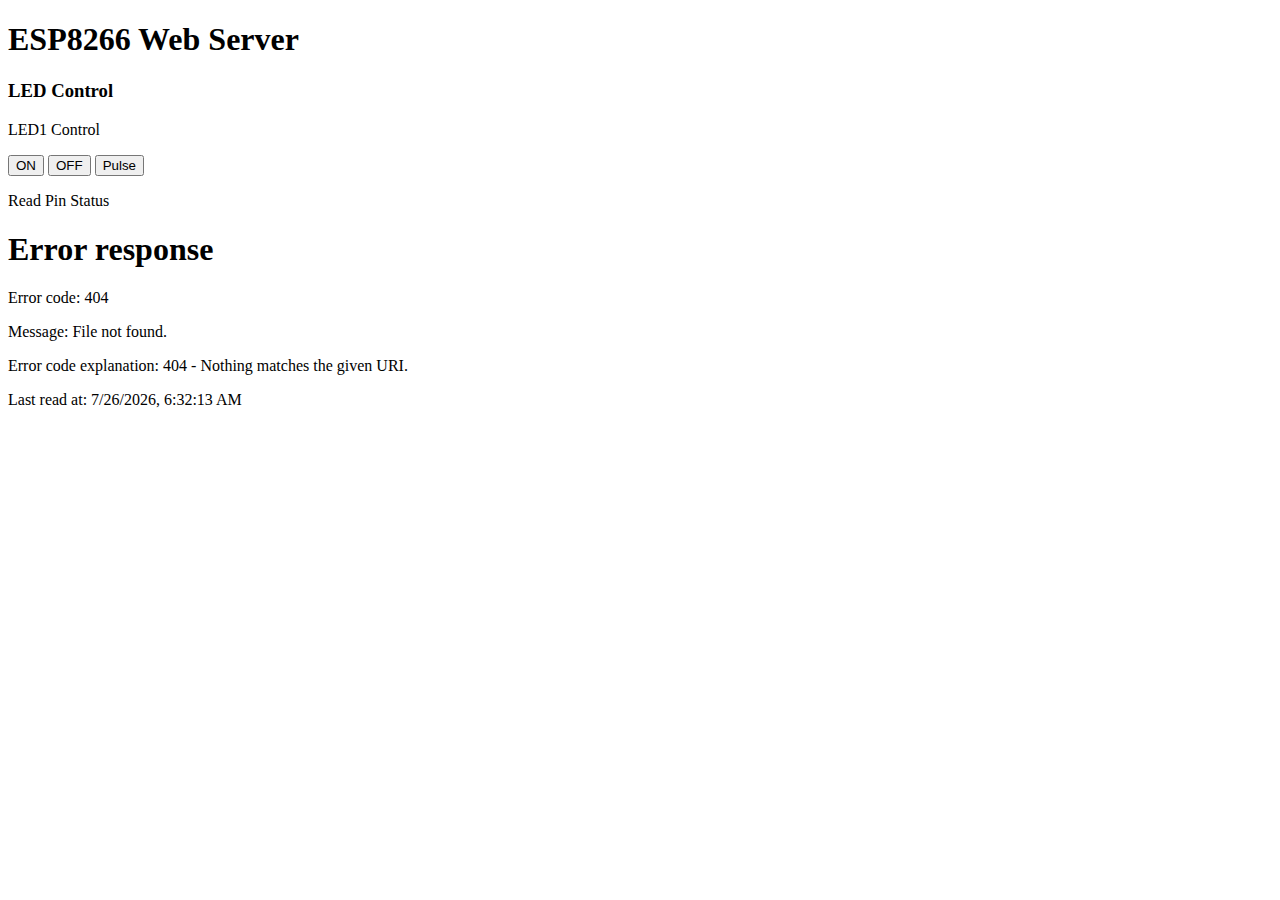
==== static/control.html @ 18e55452 "✨ Initial commit" ====
<!DOCTYPE html> 
<html>
<head>
<meta charset="utf-8"/>
<meta name="viewport" content="width=device-width, initial-scale=1.0, user-scalable=no">
<title>LED Control</title>
<link href="static/styles.css" type="text/css" rel="stylesheet" media="screen">
</head>
<body>
<!-- based loosely on https://lastminuteengineers.com/creating-esp8266-web-server-arduino-ide/ -->
<h1>ESP8266 Web Server</h1>
<h3>LED Control</h3>

<form id="control" action="/led" method="post">
    <p>LED1 Control</p>
    <button type="submit" class="button button-on" value="1">ON</button>
    <button type="submit" class="button button-off" value="0">OFF</button>
    <button type="submit" class="button button-pulse" formAction="/pulse" value="1">Pulse</button>
</form>

<div>
    <p>Read Pin Status</p>
    <span id="status"></span>
    <p>Last read at: <span id="last"></span></p>
</div>

<script type="text/javascript">
(function() {

    document.addEventListener( "DOMContentLoaded", function() {

        // Handle form control submission by AJAX (without page reload or navigation)
        // 
        let form = document.getElementById( "control" )
        form.addEventListener( "submit", function( e ) {
            e.preventDefault();
            console.log(e)
            let xhr = new XMLHttpRequest()

            // Decide which formAction to use (as this is NOT automatic!)
            // If button has a formAction attribute, use that over form.action:
            const parentAction = (new URL(form.action)).pathname
            const buttonAction = (new URL(e.submitter.formAction)).pathname
            const href = (new URL(window.location.href)).pathname

            const url = (buttonAction == href) ? parentAction : buttonAction

            xhr.open("POST", url)
            xhr.setRequestHeader("Content-Type", "application/json")
            xhr.send("value=" + e.submitter.value)

            console.log("sent XHR Request to " + url)
            e.returnValue = false
            return false
        }, false);

        // Handle polling of read pin
        // 
        let status = document.getElementById("status")
        let last = document.getElementById("last")
        let readPin = function() {
            let xhr = new XMLHttpRequest()
            let handler = function(evt){
                window.clearTimeout(readPin)
                window.setTimeout(readPin, 2500)

                // Show status
                // console.log(evt)
                status.innerHTML = evt.target.response

                // Set time
                last.innerHTML = new Date().toLocaleString()
            }

            xhr.addEventListener("load", handler)
            xhr.addEventListener("error", handler)

            xhr.open("GET", "/read")
            xhr.send()
        }
        readPin()
    });
})();
</script>

</body>
</html>
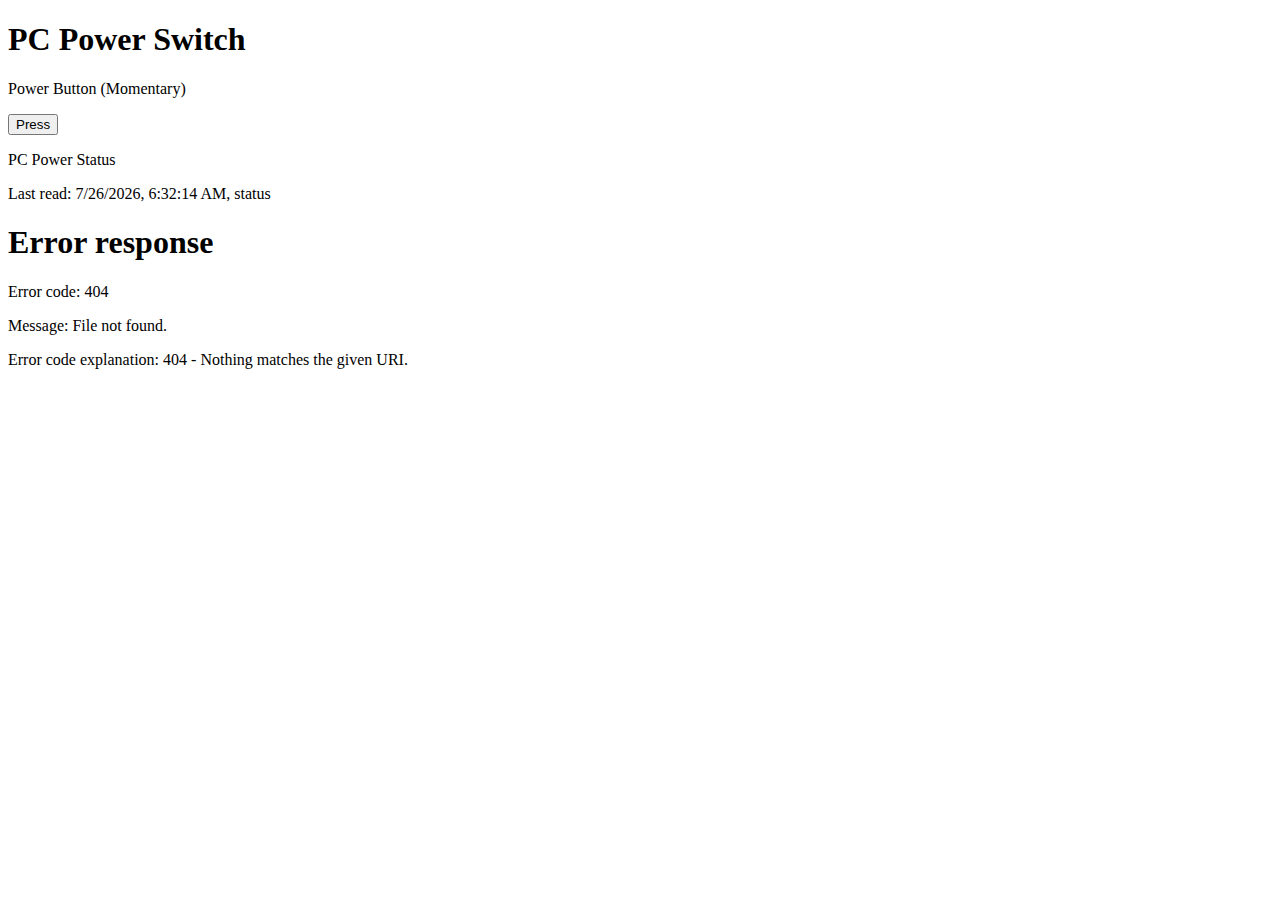
==== commit 1b39cdc3: "💻 Update example to usecase (power switch)" ====
--- a/static/control.html
+++ b/static/control.html
@@ -3,29 +3,33 @@
 <head>
 <meta charset="utf-8"/>
 <meta name="viewport" content="width=device-width, initial-scale=1.0, user-scalable=no">
-<title>LED Control</title>
+<title>PC Power Switch</title>
 <link href="static/styles.css" type="text/css" rel="stylesheet" media="screen">
 </head>
-<body>
+<body class="">
 <!-- based loosely on https://lastminuteengineers.com/creating-esp8266-web-server-arduino-ide/ -->
-<h1>ESP8266 Web Server</h1>
-<h3>LED Control</h3>
+<h1>PC Power Switch</h1>
 
 <form id="control" action="/led" method="post">
-    <p>LED1 Control</p>
-    <button type="submit" class="button button-on" value="1">ON</button>
-    <button type="submit" class="button button-off" value="0">OFF</button>
-    <button type="submit" class="button button-pulse" formAction="/pulse" value="1">Pulse</button>
+    <p>Power Button (Momentary)</p>
+<!--    <button type="submit" class="button button-on" value="1">ON</button>
+    <button type="submit" class="button button-off" value="0">OFF</button>-->
+    <button type="submit" class="button button-pulse" formAction="/pulse" value="1">Press</button>
 </form>
 
 <div>
-    <p>Read Pin Status</p>
-    <span id="status"></span>
-    <p>Last read at: <span id="last"></span></p>
+    <p>PC Power Status</p>
+    <div>
+        <div class="power-indicator"></div>
+    </div>
+    
+    <p>Last read: <span id="last"></span>, status <span id="status"></span></p>
 </div>
 
 <script type="text/javascript">
 (function() {
+    const power_on_class = "power-on"
+    const power_off_class= "power-off"
 
     document.addEventListener( "DOMContentLoaded", function() {
 
@@ -34,7 +38,7 @@
         let form = document.getElementById( "control" )
         form.addEventListener( "submit", function( e ) {
             e.preventDefault();
-            console.log(e)
+            // console.log(e)
             let xhr = new XMLHttpRequest()
 
             // Decide which formAction to use (as this is NOT automatic!)
@@ -58,8 +62,11 @@
         // 
         let status = document.getElementById("status")
         let last = document.getElementById("last")
+        let body = document.querySelector('body')
         let readPin = function() {
             let xhr = new XMLHttpRequest()
+            xhr.timeout = 2500;
+
             let handler = function(evt){
                 window.clearTimeout(readPin)
                 window.setTimeout(readPin, 2500)
@@ -68,12 +75,27 @@
                 // console.log(evt)
                 status.innerHTML = evt.target.response
 
+                if(evt.target.response === "1") {
+                    // Floating
+                    body.className = power_off_class
+                } else if (evt.target.response === "0") {
+                    // Pulled down
+                    body.className = power_on_class
+                } else {
+                    body.className = ""
+                }
+
                 // Set time
                 last.innerHTML = new Date().toLocaleString()
             }
 
             xhr.addEventListener("load", handler)
             xhr.addEventListener("error", handler)
+            xhr.addEventListener("timeout", () => {
+                window.clearTimeout(readPin)
+                window.setTimeout(readPin, 2500)
+                body.className = "unknown"
+            })
 
             xhr.open("GET", "/read")
             xhr.send()
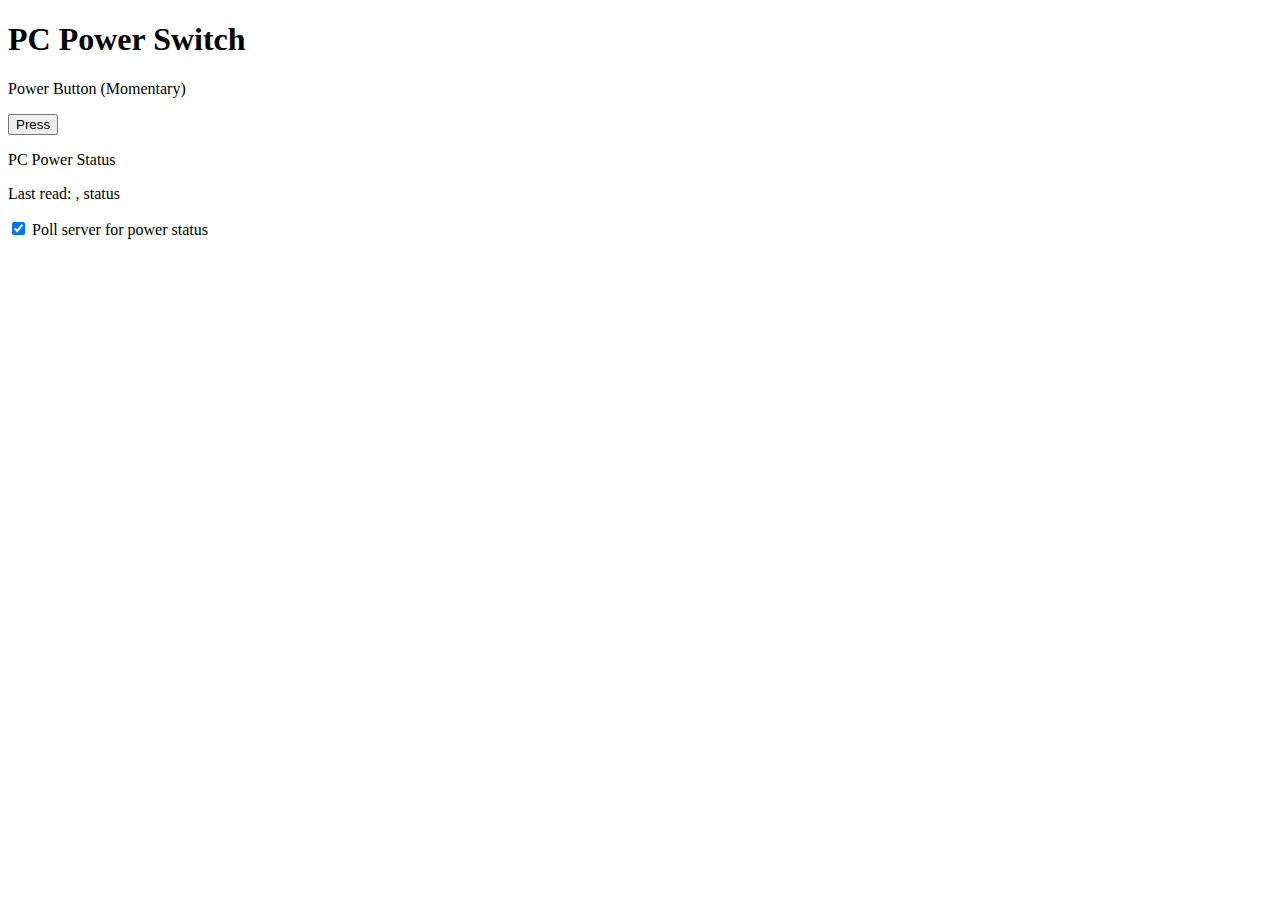
==== commit dafb0761: "💡 Show on/off status with bulb" ====
--- a/static/control.html
+++ b/static/control.html
@@ -24,86 +24,13 @@
     </div>
     
     <p>Last read: <span id="last"></span>, status <span id="status"></span></p>
+    <label for="read">
+        <input type="checkbox" id="read" checked/>
+        Poll server for power status
+    </label>
 </div>
 
-<script type="text/javascript">
-(function() {
-    const power_on_class = "power-on"
-    const power_off_class= "power-off"
-
-    document.addEventListener( "DOMContentLoaded", function() {
-
-        // Handle form control submission by AJAX (without page reload or navigation)
-        // 
-        let form = document.getElementById( "control" )
-        form.addEventListener( "submit", function( e ) {
-            e.preventDefault();
-            // console.log(e)
-            let xhr = new XMLHttpRequest()
-
-            // Decide which formAction to use (as this is NOT automatic!)
-            // If button has a formAction attribute, use that over form.action:
-            const parentAction = (new URL(form.action)).pathname
-            const buttonAction = (new URL(e.submitter.formAction)).pathname
-            const href = (new URL(window.location.href)).pathname
-
-            const url = (buttonAction == href) ? parentAction : buttonAction
-
-            xhr.open("POST", url)
-            xhr.setRequestHeader("Content-Type", "application/json")
-            xhr.send("value=" + e.submitter.value)
-
-            console.log("sent XHR Request to " + url)
-            e.returnValue = false
-            return false
-        }, false);
-
-        // Handle polling of read pin
-        // 
-        let status = document.getElementById("status")
-        let last = document.getElementById("last")
-        let body = document.querySelector('body')
-        let readPin = function() {
-            let xhr = new XMLHttpRequest()
-            xhr.timeout = 2500;
-
-            let handler = function(evt){
-                window.clearTimeout(readPin)
-                window.setTimeout(readPin, 2500)
-
-                // Show status
-                // console.log(evt)
-                status.innerHTML = evt.target.response
-
-                if(evt.target.response === "1") {
-                    // Floating
-                    body.className = power_off_class
-                } else if (evt.target.response === "0") {
-                    // Pulled down
-                    body.className = power_on_class
-                } else {
-                    body.className = ""
-                }
-
-                // Set time
-                last.innerHTML = new Date().toLocaleString()
-            }
-
-            xhr.addEventListener("load", handler)
-            xhr.addEventListener("error", handler)
-            xhr.addEventListener("timeout", () => {
-                window.clearTimeout(readPin)
-                window.setTimeout(readPin, 2500)
-                body.className = "unknown"
-            })
-
-            xhr.open("GET", "/read")
-            xhr.send()
-        }
-        readPin()
-    });
-})();
-</script>
+<script src="static/control.js" type="text/javascript"></script>
 
 </body>
 </html>
